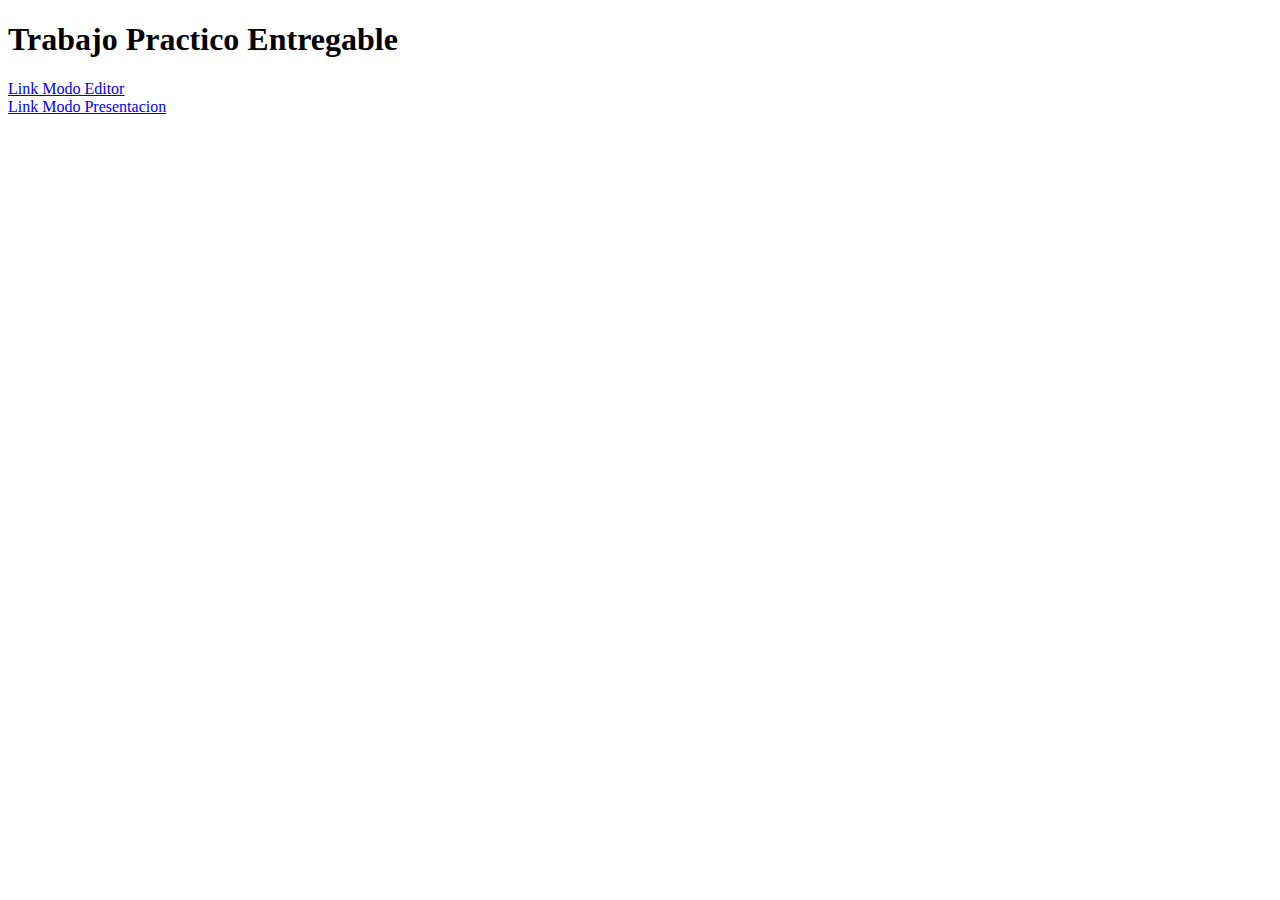
==== PracticoEntregable1/index.html @ 9f38a6e3 "carpetas entregables | comienzo del tpe2 | armado del home" ====
<!DOCTYPE html>
<html lang="en">
<head>
    <meta charset="UTF-8">
    <meta http-equiv="X-UA-Compatible" content="IE=edge">
    <meta name="viewport" content="width=device-width, initial-scale=1.0">
    <title>Trabajo Practico Entregable 1</title>
</head>
<body>
    <div class="title">
        <h1>Trabajo Practico Entregable</h1>
    </div>
    <div class="content">
        <a href="https://www.figma.com/file/fFUCMgOY0E1nE2iklRJGoa/TP-Entregable-n1?node-id=2%3A3">Link Modo Editor</a>
    </div>
    <div class="content">
        <a href="https://www.figma.com/proto/fFUCMgOY0E1nE2iklRJGoa/TP-Entregable-n1?page-id=2%3A3&node-id=145%3A99&viewport=105%2C493%2C0.06&scaling=min-zoom&starting-point-node-id=145%3A99">Link Modo Presentacion</a>
    </div>
    
</body>
</html>
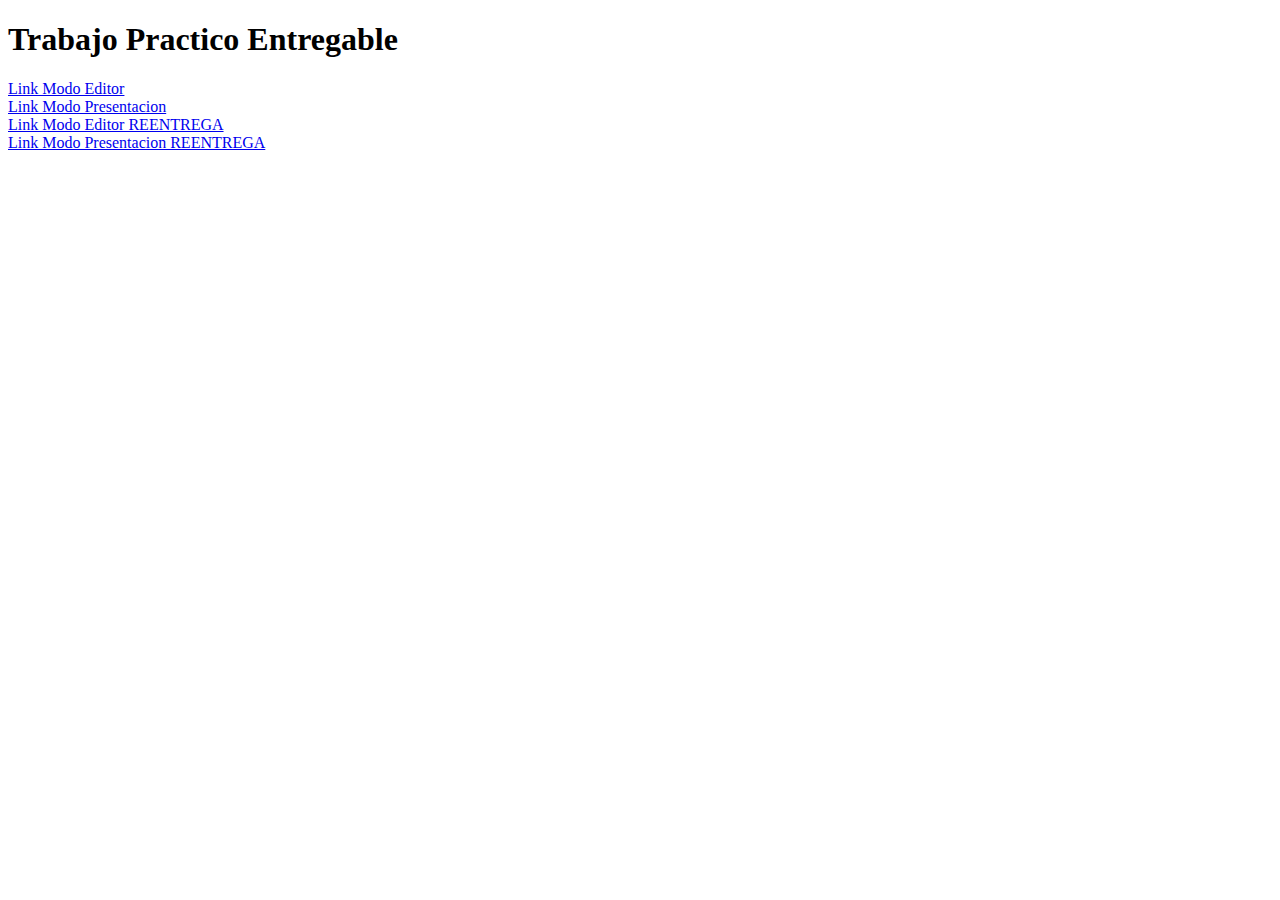
==== commit d4f8df71: "reentrega tp1" ====
--- a/PracticoEntregable1/index.html
+++ b/PracticoEntregable1/index.html
@@ -16,6 +16,13 @@
     <div class="content">
         <a href="https://www.figma.com/proto/fFUCMgOY0E1nE2iklRJGoa/TP-Entregable-n1?page-id=2%3A3&node-id=145%3A99&viewport=105%2C493%2C0.06&scaling=min-zoom&starting-point-node-id=145%3A99">Link Modo Presentacion</a>
     </div>
+    <div class="content">
+        <a href="https://www.figma.com/file/fFUCMgOY0E1nE2iklRJGoa/TP-Entregable-n1?node-id=2%3A3">Link Modo Editor REENTREGA</a>
+    </div>
+    <div class="content">
+        <a href="https://www.figma.com/proto/fFUCMgOY0E1nE2iklRJGoa/TP-Entregable-n1?page-id=2%3A3&node-id=145%3A99&viewport=932%2C508%2C0.32&scaling=min-zoom&starting-point-node-id=145%3A99
+        ">Link Modo Presentacion REENTREGA</a>
+    </div>
     
 </body>
 </html>